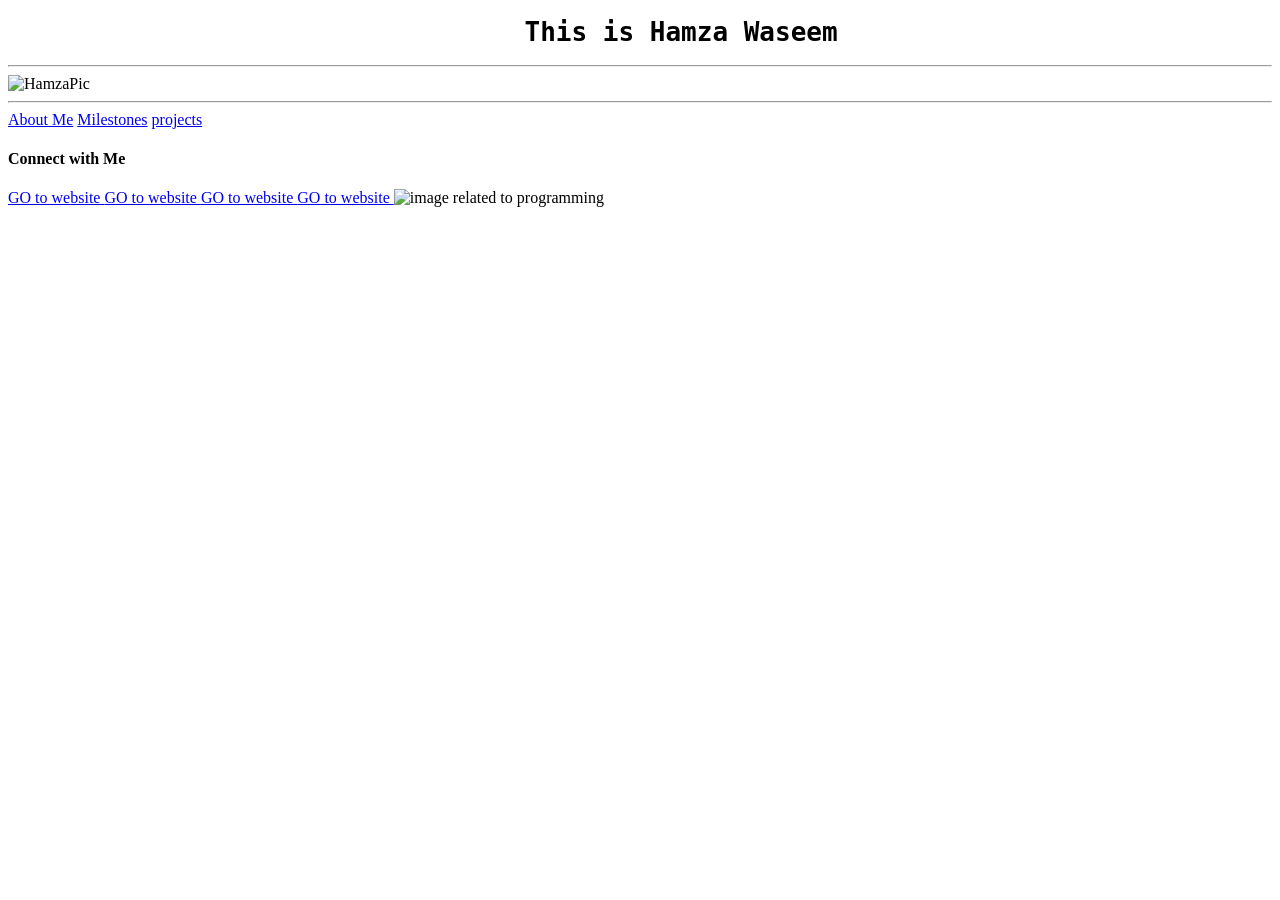
==== index.html @ fc83e565 "Add files via upload" ====
<!DOCTYPE html>
<html lang="en">
<head>
    <meta charset="UTF-8">
    <meta name="viewport" content="width=device-width, initial-scale=1.0">
    <title>Portofolio </title>
    <pre><h1>                                 This is Hamza Waseem     </h1></pre>
    <hr>
   
</head>

<body>

    <img src="assets/HamzaPic.png" alt="HamzaPic" width="400" >
    <hr>
    <a href="about.html">About Me</a>
    <a href="milestones.html">Milestones</a>
    <a href="projects.html">projects</a>

    <!-- We use target = "blank " so that we can use the link in new page-->
    <h4>Connect with Me</h4>
    <a href="X" target="_blank">GO to website
    </a>
    <a href="https://github.com/Ninja-hamza" target="_blank">GO to website
    </a>
    <a href="instagram" target="_blank">GO to website
    </a>
    <a href="https://www.linkedin.com/in/hamza-waseem-655576247/" target="_blank">GO to website
    </a>
    <img src="https://source.unsplash.com/500*500/programming 

    "   alt="image related to programming">


    
    
</body>
</html>
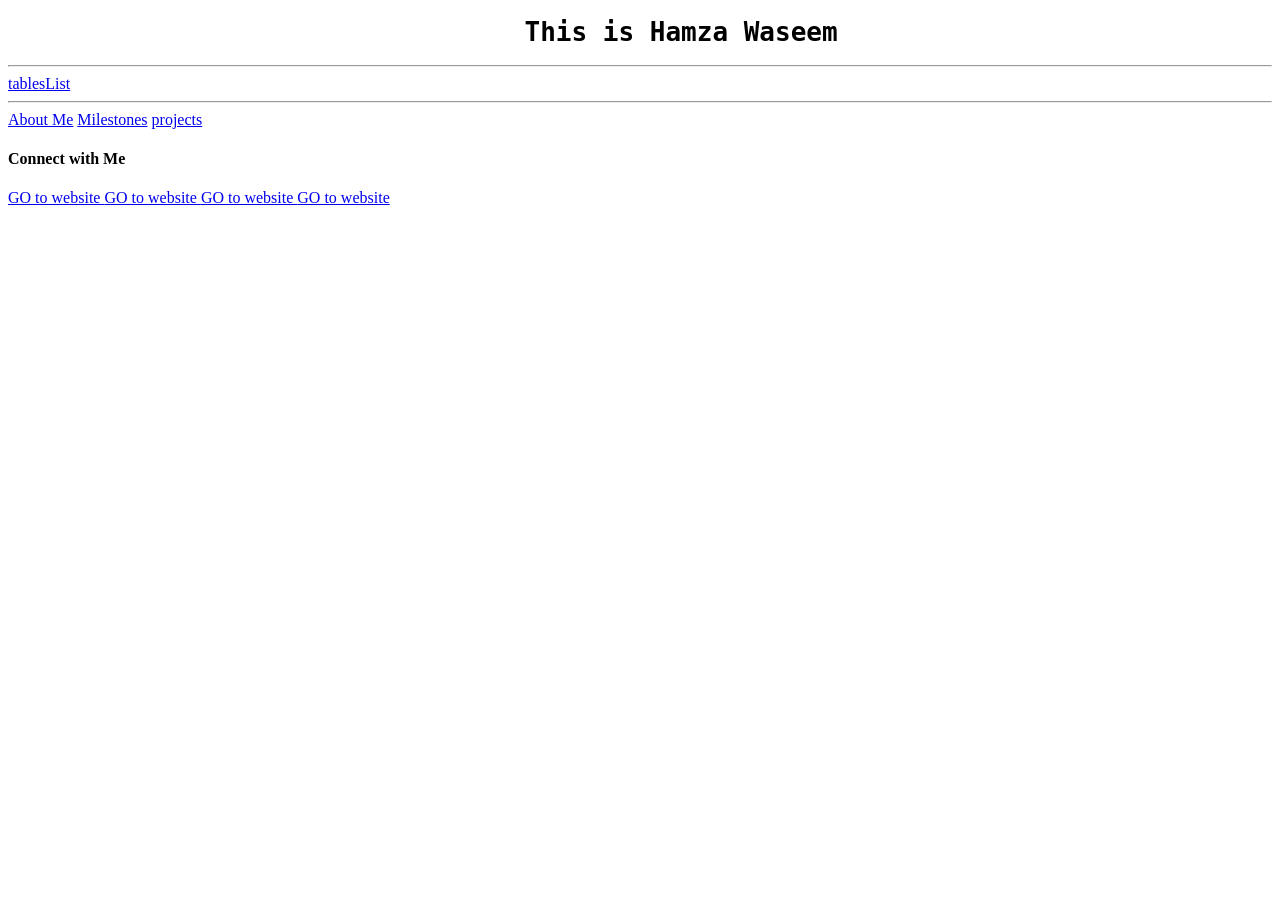
==== commit ccebc80e: "Tables in Lists in HTML" ====
--- a/index.html
+++ b/index.html
@@ -11,11 +11,11 @@
 
 <body>
 
-    <img src="assets/HamzaPic.png" alt="HamzaPic" width="400" >
+    <a href="tablesAndList.html">tablesList</a>
     <hr>
-    <a href="about.html">About Me</a>
-    <a href="milestones.html">Milestones</a>
-    <a href="projects.html">projects</a>
+    <a href="about.html" target="_blank">About Me</a>
+    <a href="milestones.html" target="_blank">Milestones</a>
+    <a href="projects.html" target="_blank">projects</a>
 
     <!-- We use target = "blank " so that we can use the link in new page-->
     <h4>Connect with Me</h4>
@@ -27,9 +27,9 @@
     </a>
     <a href="https://www.linkedin.com/in/hamza-waseem-655576247/" target="_blank">GO to website
     </a>
-    <img src="https://source.unsplash.com/500*500/programming 
+   <!--<img src="https://source.unsplash.com/500*500/programming 
 
-    "   alt="image related to programming">
+    "   alt="image related to programming">-->
 
 
     
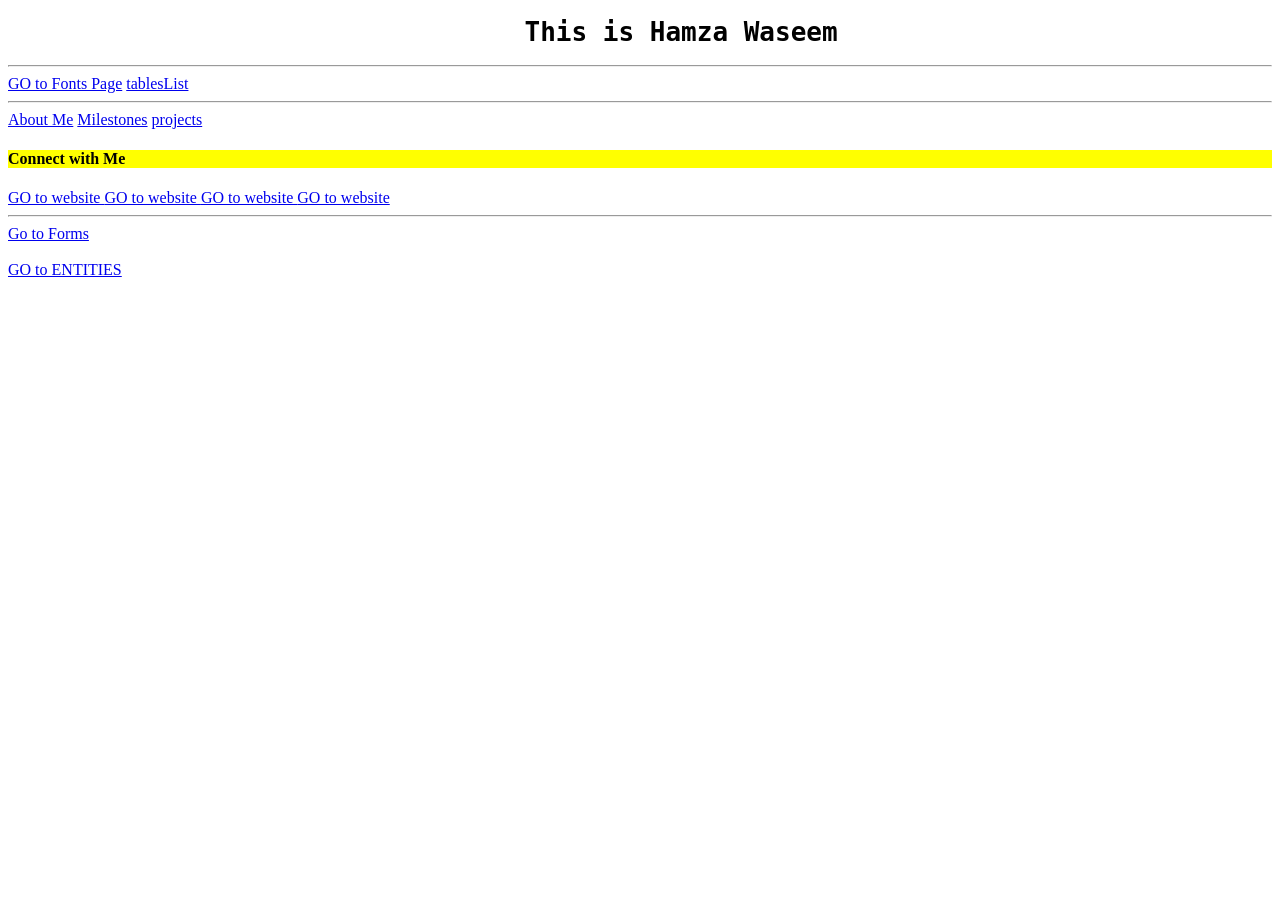
==== commit b6bea2bf: "ignored some files and added gitignore" ====
--- a/index.html
+++ b/index.html
@@ -1,38 +1,42 @@
-<!DOCTYPE html>
-<html lang="en">
-<head>
-    <meta charset="UTF-8">
-    <meta name="viewport" content="width=device-width, initial-scale=1.0">
-    <title>Portofolio </title>
-    <pre><h1>                                 This is Hamza Waseem     </h1></pre>
-    <hr>
-   
-</head>
-
-<body>
-
-    <a href="tablesAndList.html">tablesList</a>
-    <hr>
-    <a href="about.html" target="_blank">About Me</a>
-    <a href="milestones.html" target="_blank">Milestones</a>
-    <a href="projects.html" target="_blank">projects</a>
-
-    <!-- We use target = "blank " so that we can use the link in new page-->
-    <h4>Connect with Me</h4>
-    <a href="X" target="_blank">GO to website
-    </a>
-    <a href="https://github.com/Ninja-hamza" target="_blank">GO to website
-    </a>
-    <a href="instagram" target="_blank">GO to website
-    </a>
-    <a href="https://www.linkedin.com/in/hamza-waseem-655576247/" target="_blank">GO to website
-    </a>
-   <!--<img src="https://source.unsplash.com/500*500/programming 
-
-    "   alt="image related to programming">-->
-
-
-    
-    
-</body>
+<!DOCTYPE html>
+<html lang="en">
+<head>
+    <meta charset="UTF-8">
+    <meta name="viewport" content="width=device-width, initial-scale=1.0">
+    <title>Portofolio </title>
+    <link rel="stylesheet" href="first.css">
+    <pre><h1>                                 This is Hamza Waseem     </h1></pre>
+    <hr>
+   
+</head>
+
+<!-- Pixel is 1/96th of an INCH -->
+<body>
+<a href="FontsInCSSandBorderPaddingMargin.html">GO to Fonts Page</a>
+    <a href="tablesAndList.html">tablesList</a>
+    <hr>
+    <a href="about.html" target="_blank">About Me</a>
+    <a href="milestones.html" target="_blank">Milestones</a>
+    <a href="projects.html" target="_blank">projects</a>
+
+    <!-- We use target = "blank " so that we can use the link in new page-->
+    <div class="heading" id="head"><h4>Connect with Me</h4></div>
+    <a href="X" target="_blank">GO to website
+    </a>
+    <a href="https://github.com/Ninja-hamza" target="_blank">GO to website
+    </a>
+    <a href="instagram" target="_blank">GO to website
+    </a>
+    <a href="https://www.linkedin.com/in/hamza-waseem-655576247/" target="_blank">GO to website
+    </a>
+   <!--<img src="https://source.unsplash.com/500*500/programming 
+
+    "   alt="image related to programming">-->
+<hr>
+    <a href="forms.html">  Go to Forms </a>
+<BR></BR>
+<a href="Entities&sementics.html"> GO to ENTITIES</a>
+    
+    
+</body>
 </html>
--- a/first.css
+++ b/first.css
@@ -0,0 +1,62 @@
+.heading{
+    background-color: red;
+    color: white;
+}
+.un_ordered_lists , #head
+{
+background-color: yellow;
+color: black;
+}
+.subHead , #sss{
+    color: rgb(126, 3, 126);
+    
+    
+}
+.list,#hd{
+    color: rgb(156, 31, 156);
+    border-radius: 1px solid grey;
+}
+.list, #hdd{
+color: yellow;
+border: 2px solid red;
+
+}
+.class{
+    color: chartreuse;
+}
+#Table{
+    color: blue;
+
+}
+.list, #hddd{
+    color: pink;
+    border: 20px solid purple;
+    
+    }
+.list, #heading{
+    color: red;
+    border-radius: 2px solid black;
+}
+.Points{
+    color: aquamarine;
+}
+#loremText{
+    color: rgb(9, 0, 138);
+}
+#UniversityIntro{
+    color: yellowgreen;
+}
+#titleOFForms
+{
+    color: mediumorchid;
+}
+#label{
+    color: cadetblue;
+}
+footer, span{
+    border-radius: 4px solid orange;
+    background-color: violet;
+   
+
+}
+
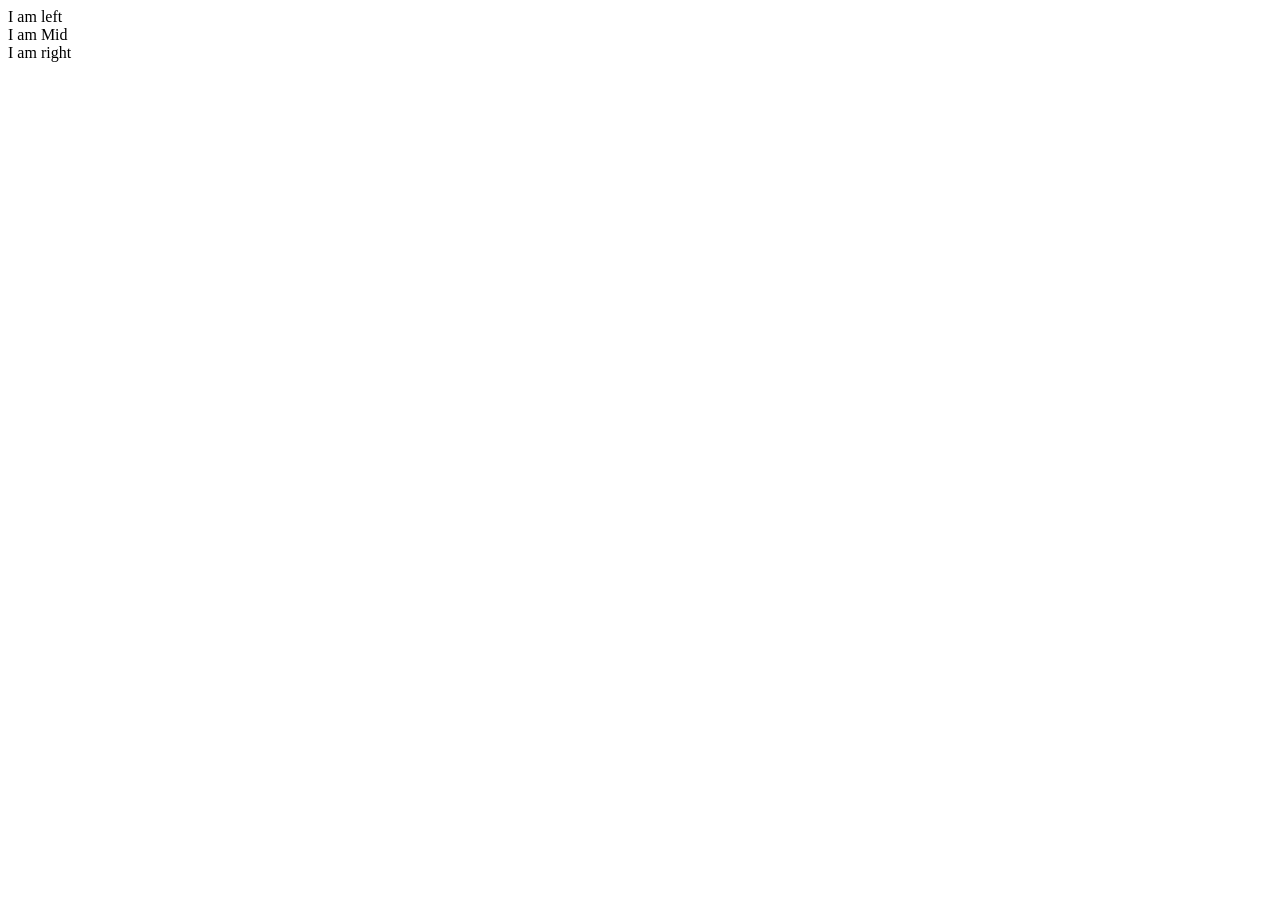
==== commit 1411fce0: "car website making" ====
--- a/index.html
+++ b/index.html
@@ -1,42 +1,22 @@
-<!DOCTYPE html>
-<html lang="en">
-<head>
-    <meta charset="UTF-8">
-    <meta name="viewport" content="width=device-width, initial-scale=1.0">
-    <title>Portofolio </title>
-    <link rel="stylesheet" href="first.css">
-    <pre><h1>                                 This is Hamza Waseem     </h1></pre>
-    <hr>
-   
-</head>
-
-<!-- Pixel is 1/96th of an INCH -->
-<body>
-<a href="FontsInCSSandBorderPaddingMargin.html">GO to Fonts Page</a>
-    <a href="tablesAndList.html">tablesList</a>
-    <hr>
-    <a href="about.html" target="_blank">About Me</a>
-    <a href="milestones.html" target="_blank">Milestones</a>
-    <a href="projects.html" target="_blank">projects</a>
-
-    <!-- We use target = "blank " so that we can use the link in new page-->
-    <div class="heading" id="head"><h4>Connect with Me</h4></div>
-    <a href="X" target="_blank">GO to website
-    </a>
-    <a href="https://github.com/Ninja-hamza" target="_blank">GO to website
-    </a>
-    <a href="instagram" target="_blank">GO to website
-    </a>
-    <a href="https://www.linkedin.com/in/hamza-waseem-655576247/" target="_blank">GO to website
-    </a>
-   <!--<img src="https://source.unsplash.com/500*500/programming 
-
-    "   alt="image related to programming">-->
-<hr>
-    <a href="forms.html">  Go to Forms </a>
-<BR></BR>
-<a href="Entities&sementics.html"> GO to ENTITIES</a>
-    
-    
-</body>
+<!DOCTYPE html>
+<html lang="en">
+<head>
+    <meta charset="UTF-8">
+    <meta name="viewport" content="width=device-width, initial-scale=1.0">
+    <link rel="stylesheet" href="css/style.css">
+    <title>Rent A Car&copy;</title>
+</head>
+<body>
+    <header>
+        <div class="left">
+  I am left
+        </div>
+        <div class="mid">
+I am Mid
+        </div>
+        <div class="right">
+I am right
+        </div>
+    </header>
+</body>
 </html>
